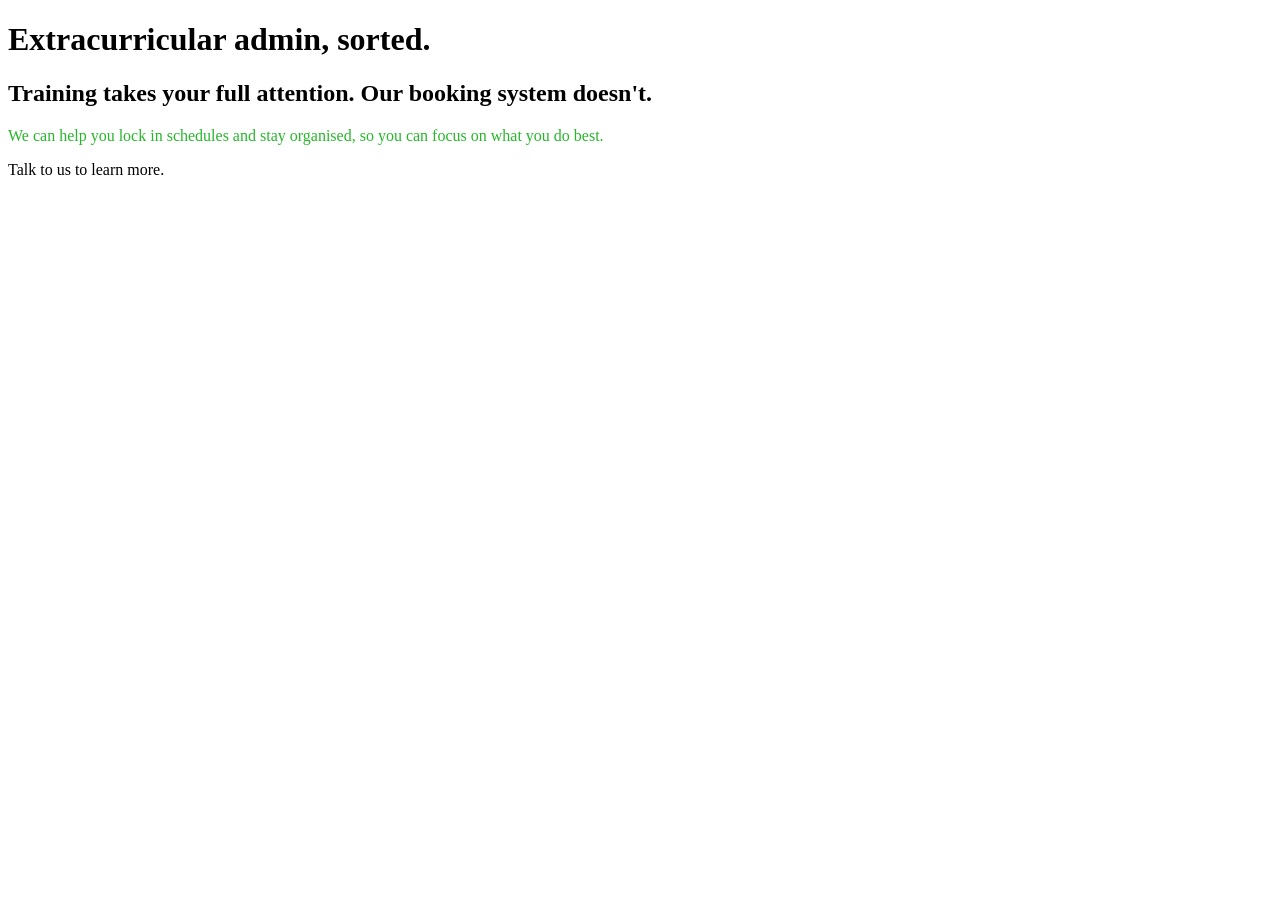
==== projects/tech-support/tutable/marketing/start.html @ 38ba5c16 "update" ====
<!DOCTYPE html>
<html lang="en-US">
  <style>
    .flex-container {
      /* display: flex; */
      /* justify-content: center; */
    }
    p {
      color: #26b72b;
    }
  </style>
  <head>
    <meta charset="UTF-8" />
    <meta name="viewport" content="width=device-width" />
    <title>Welcome to Tutable</title>
  </head>
  <body>
    <div>
      <div>
        <h1>Extracurricular admin, sorted.</h1>
      </div>
      <div>
        <h2>Training takes your full attention. Our booking system doesn't.</h2>
      </div>
      <div>
        <p>We can help you lock in schedules and stay organised, so you can focus on what you do best.</p>
      </div>
      <div>
        Talk to us to learn more. 
      </div>
    </div>
  </body>
</html>
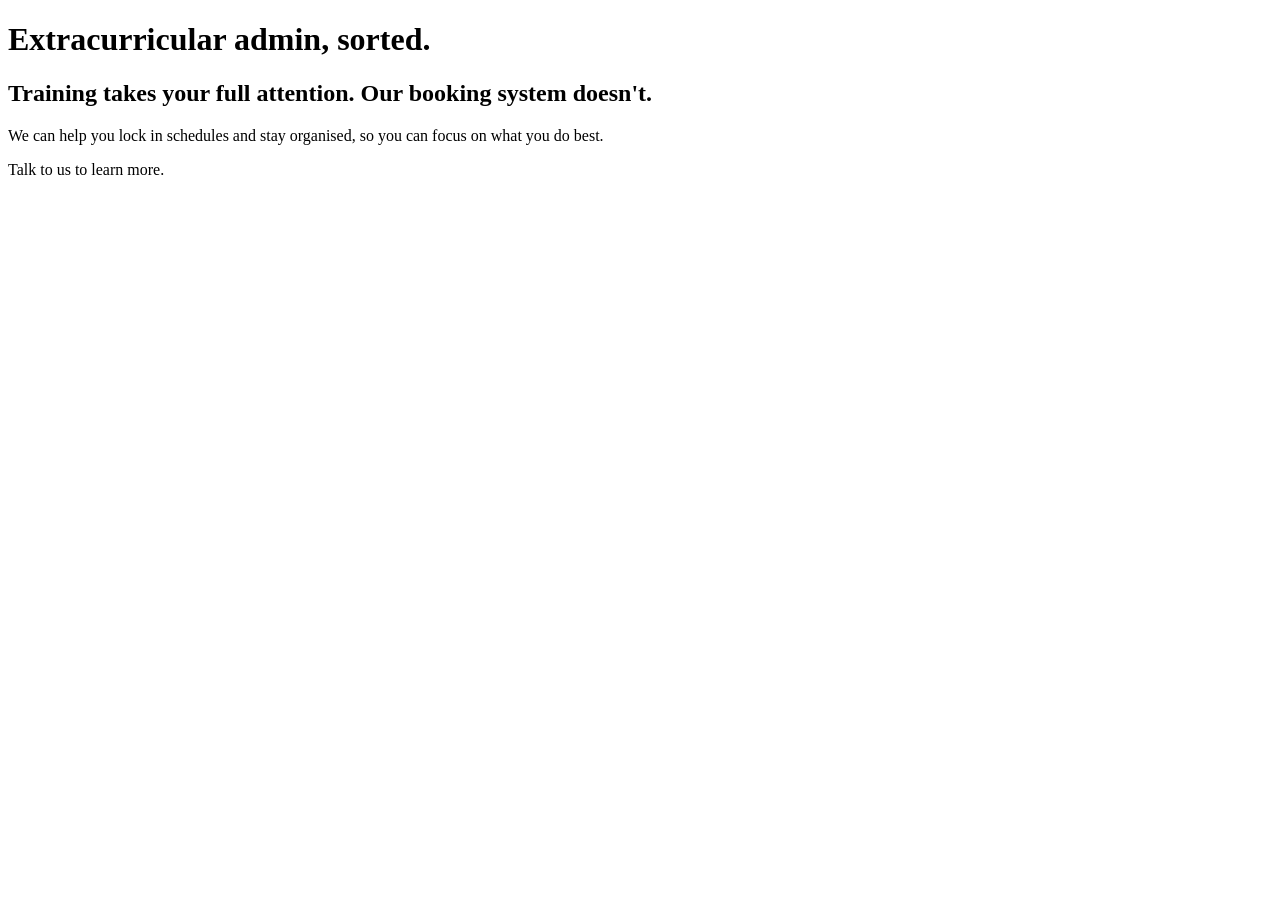
==== commit 93493a50: "update" ====
--- a/projects/tech-support/tutable/marketing/start.html
+++ b/projects/tech-support/tutable/marketing/start.html
@@ -1,13 +1,6 @@
 <!DOCTYPE html>
 <html lang="en-US">
   <style>
-    .flex-container {
-      /* display: flex; */
-      /* justify-content: center; */
-    }
-    p {
-      color: #26b72b;
-    }
   </style>
   <head>
     <meta charset="UTF-8" />
